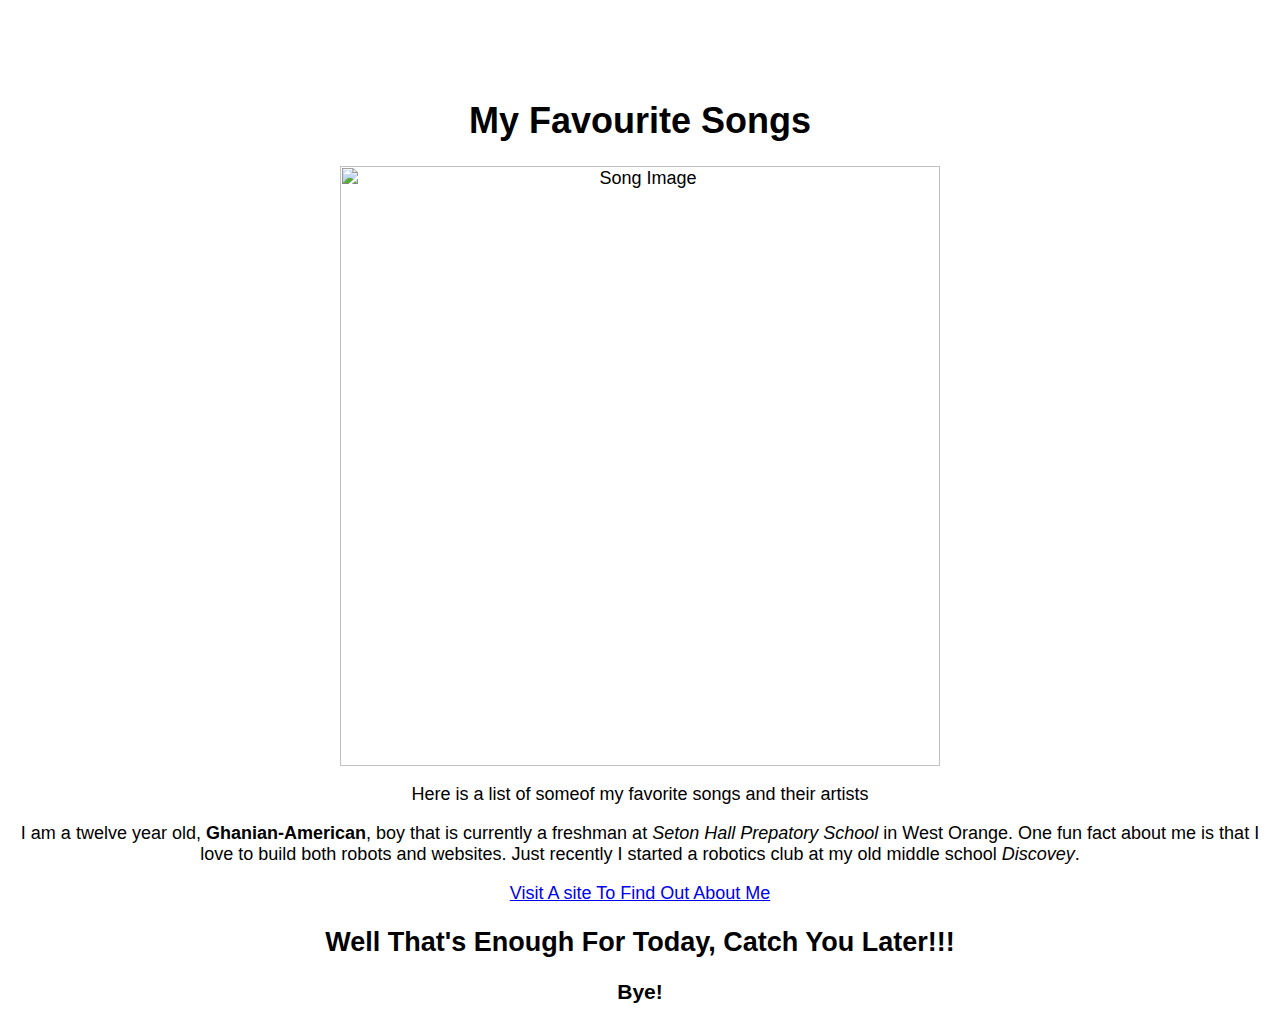
==== song.html @ 7bd2663f "update link" ====
<html lang="en">
<head>
    <meta charset="UTF-8">
    <meta name="viewport" content="width=device-width, initial-scale=1.0">
    <title>Document</title>
</head>
<style>
    body {
        text-align: center;
        margin-top: 100px;
        font-family: 'Lucida Sans', 'Lucida Sans Regular', 'Lucida Grande', 'Lucida Sans Unicode', Geneva, Verdana, sans-serif;
        font-size: large;
    }
</style>
<body>
    <h1>My Favourite Songs</h1>
    <img src="sing.jpg" alt="Song Image" width="600" height="600" class="rotate-image">
    <p>Here is a list of someof my favorite songs and their artists<ll</p>
    <p>I am a twelve year old, <strong>Ghanian-American</strong>, boy that is currently a freshman at <em>Seton Hall Prepatory School</em> in West Orange. One fun fact about me is that I love to build both robots and websites. Just recently I started a robotics club at my old middle school <em>Discovey</em>.</p>
    <a href="index.html" target="_self">Visit A site To Find Out About Me</a>
    <h2>Well That's Enough For Today, Catch You Later!!!</h2>
    <h3>Bye!</h3>
</body>
</html>
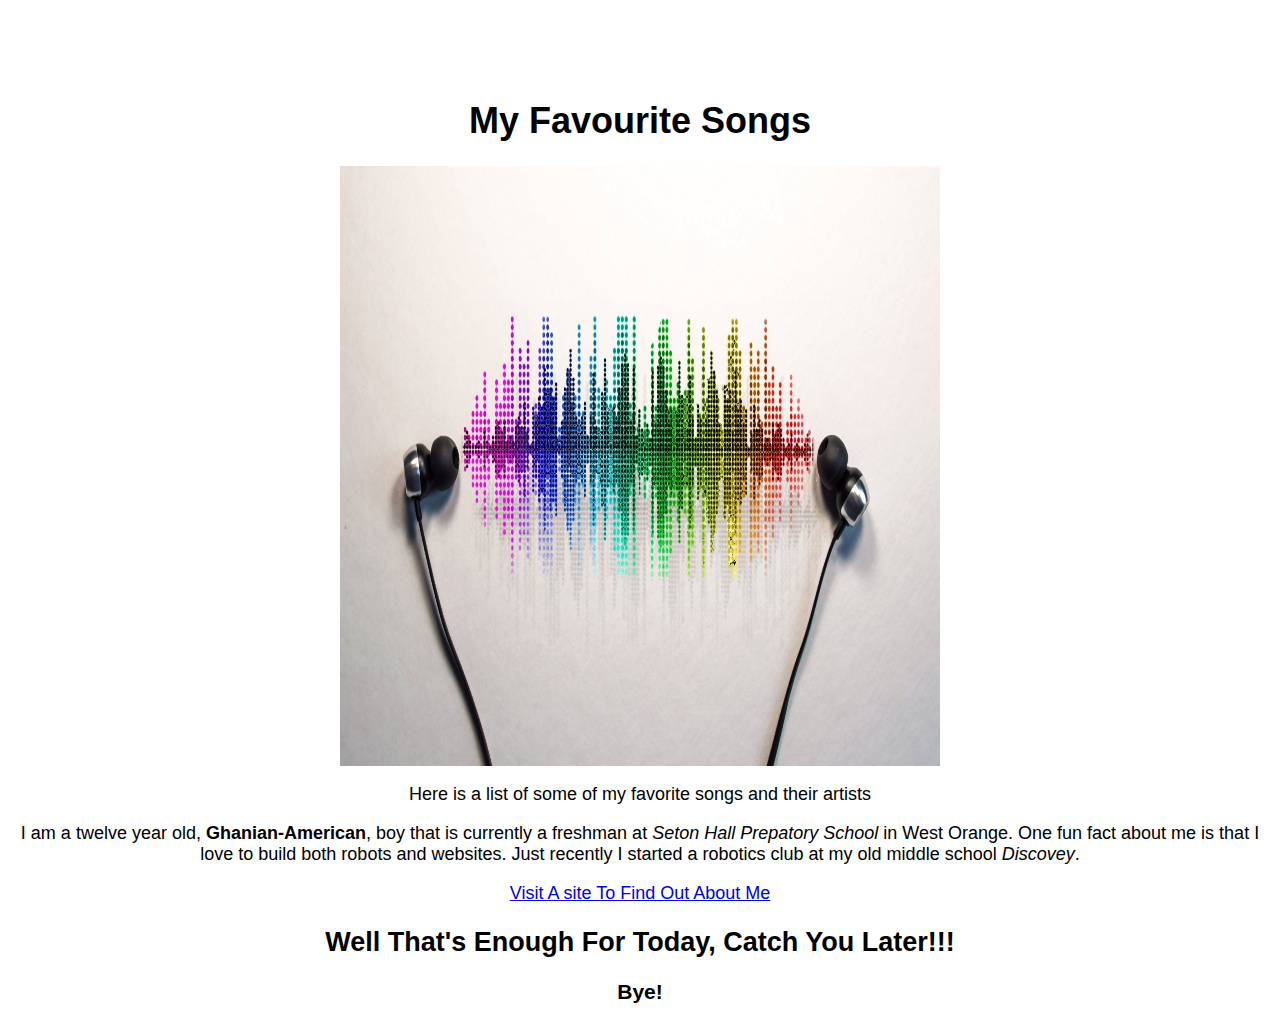
==== commit bc45546f: "Image bug fixed" ====
--- a/song.html
+++ b/song.html
@@ -15,7 +15,7 @@
 <body>
     <h1>My Favourite Songs</h1>
     <img src="sing.jpg" alt="Song Image" width="600" height="600" class="rotate-image">
-    <p>Here is a list of someof my favorite songs and their artists<ll</p>
+    <p>Here is a list of some of my favorite songs and their artists<ll</p>
     <p>I am a twelve year old, <strong>Ghanian-American</strong>, boy that is currently a freshman at <em>Seton Hall Prepatory School</em> in West Orange. One fun fact about me is that I love to build both robots and websites. Just recently I started a robotics club at my old middle school <em>Discovey</em>.</p>
     <a href="index.html" target="_self">Visit A site To Find Out About Me</a>
     <h2>Well That's Enough For Today, Catch You Later!!!</h2>
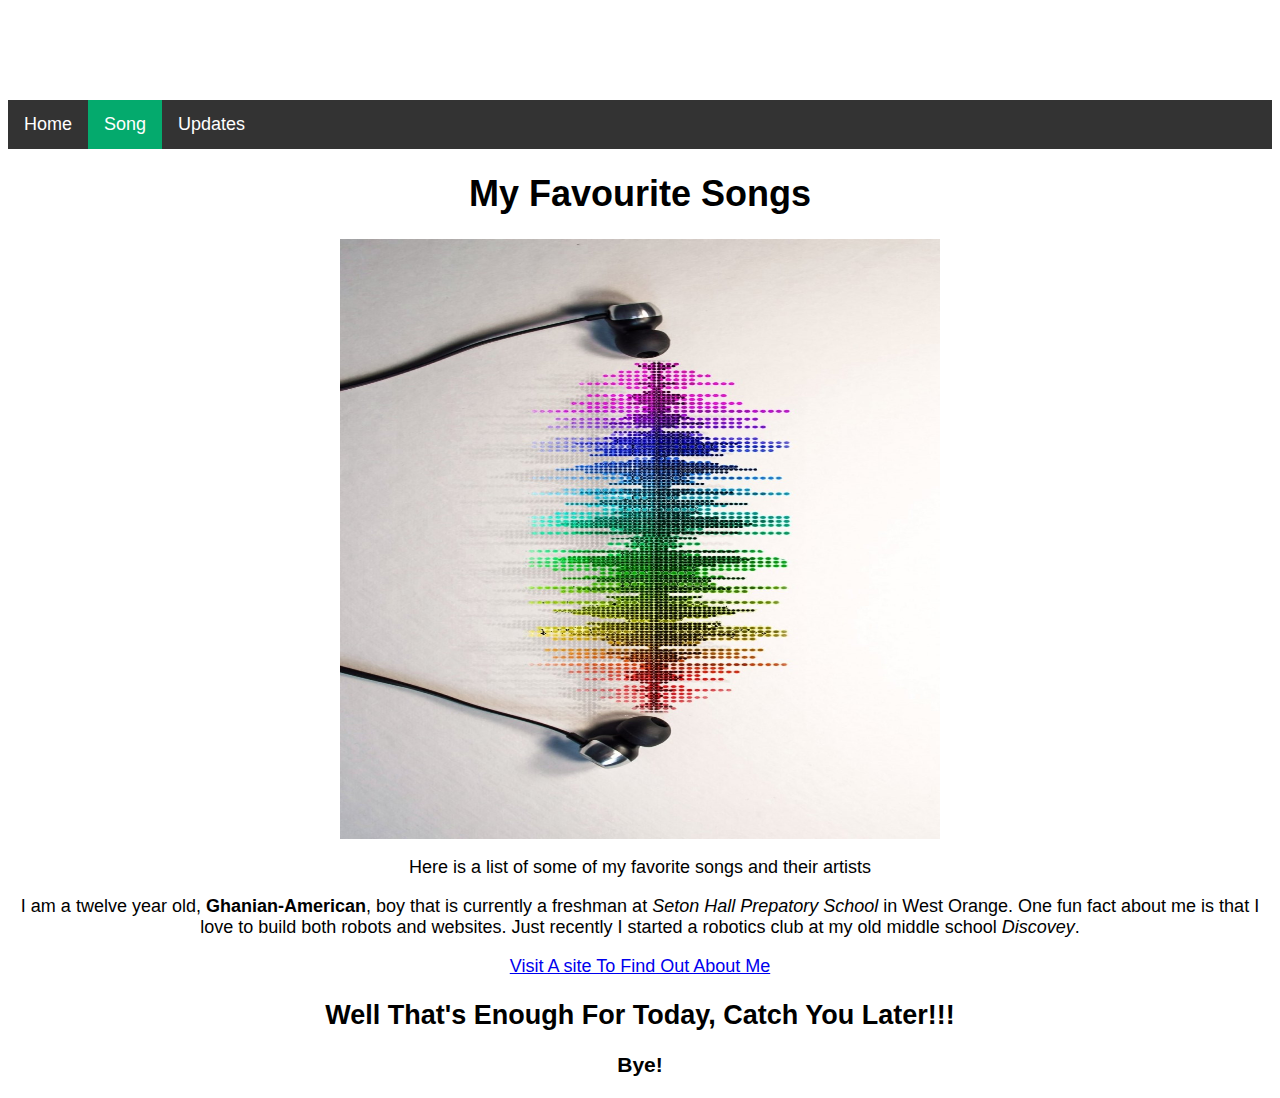
==== commit 1f07496d: "bunch of changews" ====
--- a/song.html
+++ b/song.html
@@ -1,18 +1,17 @@
 <html lang="en">
 <head>
+    <link rel="stylesheet" href="style.css">
     <meta charset="UTF-8">
     <meta name="viewport" content="width=device-width, initial-scale=1.0">
     <title>Document</title>
 </head>
-<style>
-    body {
-        text-align: center;
-        margin-top: 100px;
-        font-family: 'Lucida Sans', 'Lucida Sans Regular', 'Lucida Grande', 'Lucida Sans Unicode', Geneva, Verdana, sans-serif;
-        font-size: large;
-    }
-</style>
 <body>
+    <ul>
+        <li><a href=
+          index.html >Home</a></li>
+        <li><a class="active" href="song.html">Song</a></li>
+        <li><a href="#updates">Updates</a></li>
+      </ul>
     <h1>My Favourite Songs</h1>
     <img src="sing.jpg" alt="Song Image" width="600" height="600" class="rotate-image">
     <p>Here is a list of some of my favorite songs and their artists<ll</p>
--- a/style.css
+++ b/style.css
@@ -0,0 +1,37 @@
+body {
+    text-align: center;
+    margin-top: 100px;
+    font-family: 'Lucida Sans', 'Lucida Sans Regular', 'Lucida Grande', 'Lucida Sans Unicode', Geneva, Verdana, sans-serif;
+    font-size: large;
+}
+
+.rotate-image {
+    transform: rotate(90deg);
+}
+ul {
+list-style-type: none;
+margin: 0;
+padding: 0;
+overflow: hidden;
+background-color: #333;
+}
+
+li {
+float: left;
+}
+
+li a {
+display: block;
+color: white;
+text-align: center;
+padding: 14px 16px;
+text-decoration: none;
+}
+
+li a:hover:not(.active) {
+background-color: #111;
+}
+
+.active {
+background-color: #04AA6D;
+}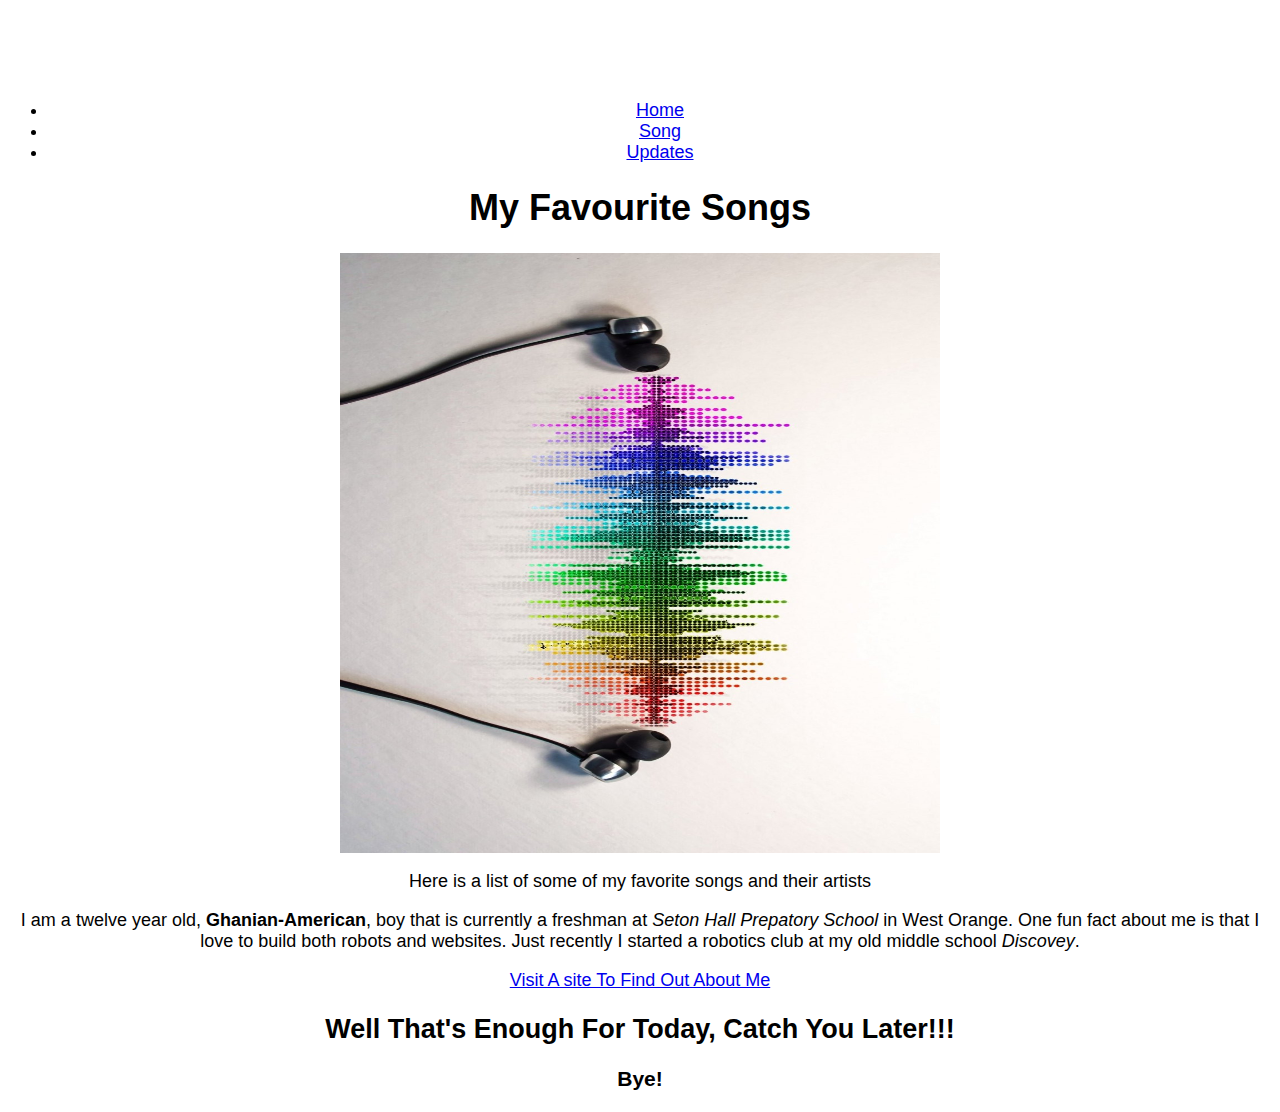
==== commit 4425a03f: "updates page made" ====
--- a/song.html
+++ b/song.html
@@ -10,7 +10,7 @@
         <li><a href=
           index.html >Home</a></li>
         <li><a class="active" href="song.html">Song</a></li>
-        <li><a href="#updates">Updates</a></li>
+        <li><a href="updates.html">Updates</a></li>
       </ul>
     <h1>My Favourite Songs</h1>
     <img src="sing.jpg" alt="Song Image" width="600" height="600" class="rotate-image">
--- a/style.css
+++ b/style.css
@@ -8,30 +8,34 @@
 .rotate-image {
     transform: rotate(90deg);
 }
-ul {
-list-style-type: none;
-margin: 0;
-padding: 0;
-overflow: hidden;
-background-color: #333;
-}
-
-li {
-float: left;
-}
-
-li a {
-display: block;
-color: white;
-text-align: center;
-padding: 14px 16px;
-text-decoration: none;
-}
-
-li a:hover:not(.active) {
-background-color: #111;
-}
-
-.active {
-background-color: #04AA6D;
-}+#navbar {
+    overflow: hidden;
+    background-color: #333;
+  }
+  
+  /* Navbar links */
+  #navbar a {
+    float: left;
+    display: block;
+    color: #f2f2f2;
+    text-align: center;
+    padding: 14px;
+    text-decoration: none;
+  }
+  
+  /* Page content */
+  .content {
+    padding: 16px;
+  }
+  
+  /* The sticky class is added to the navbar with JS when it reaches its scroll position */
+  .sticky {
+    position: fixed;
+    top: 0;
+    width: 100%;
+  }
+  
+  /* Add some top padding to the page content to prevent sudden quick movement (as the navigation bar gets a new position at the top of the page (position:fixed and top:0) */
+  .sticky + .content {
+    padding-top: 60px;
+  }